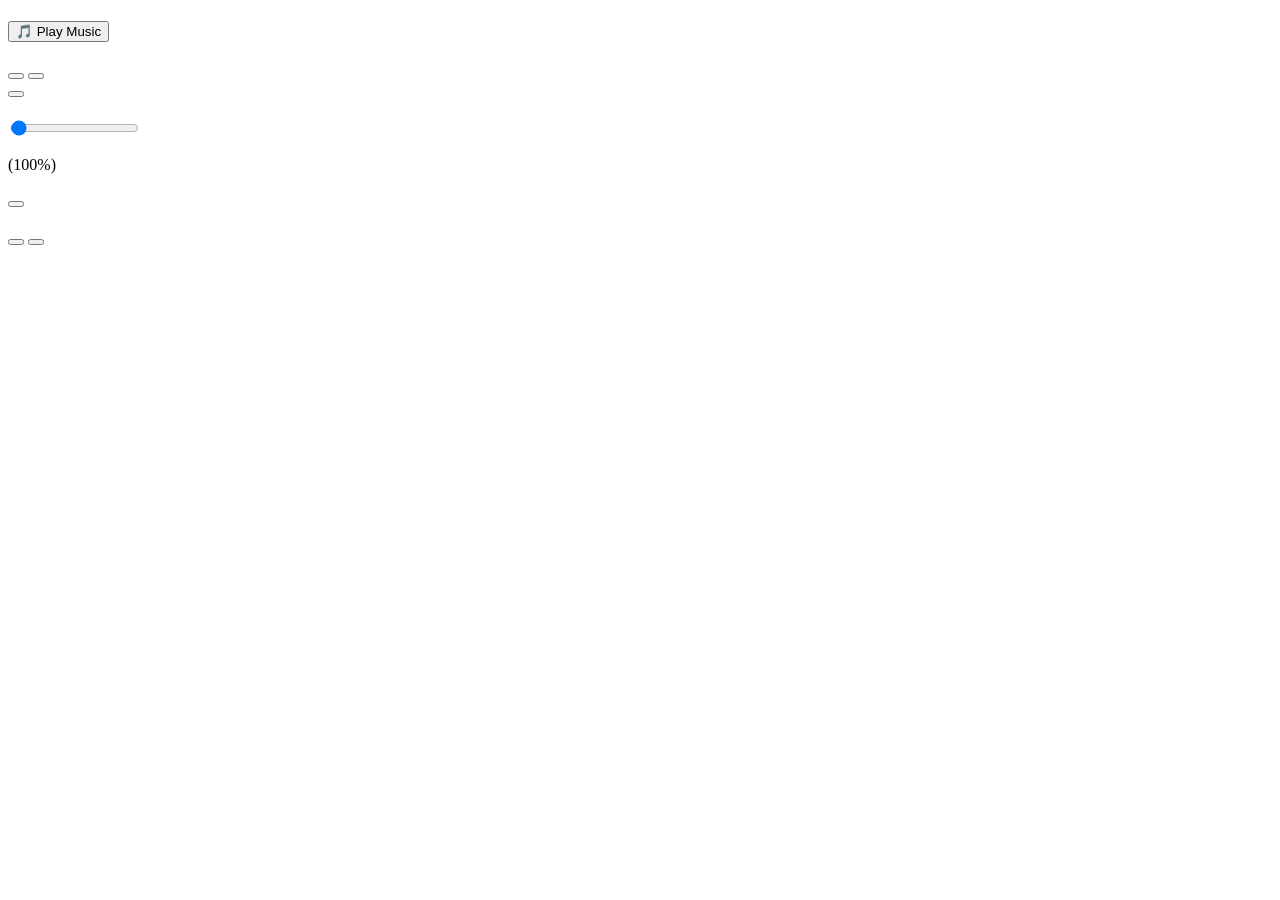
==== original_site/index.html @ e5bd34bf "Rename index.html to original_site/index.html" ====
<!DOCTYPE html>
<html lang="en">
<head>
    <meta charset="UTF-8">
    <meta name="viewport" content="width=device-width, initial-scale=1.0">
    <!-- CUSTOMIZE: Browser tab title -->
    <title>Will You Be My Valentine? 💝</title>
    <!-- Google Fonts -->
    <link href="https://fonts.googleapis.com/css2?family=Dancing+Script:wght@400;700&family=Poppins:wght@300;400;600&display=swap" rel="stylesheet">
    <!-- Styles -->
    <link rel="stylesheet" href="styles.css">
</head>
<body>
    <!-- Floating Background Elements -->
    <div class="floating-elements">
        <!-- Hearts and bears will be added here by JavaScript -->
    </div>

    <!-- Main Content Container -->
    <div class="container">
        <h1 id="valentineTitle"></h1>
        
        <!-- Music Player -->
        <div id="musicControls" class="music-controls">
            <button id="musicToggle" class="music-btn">🎵 Play Music</button>
            <audio id="bgMusic" loop>
                <source id="musicSource" type="audio/mpeg">
                Your browser does not support the audio element.
            </audio>
        </div>

        <!-- First Question -->
        <div class="question-section" id="question1">
            <h2 id="question1Text"></h2>
            <button class="cute-btn" onclick="moveButton(this)" id="yesBtn1"></button>
            <button class="cute-btn" onclick="moveButton(this)" id="noBtn1"></button>
            <!-- CUSTOMIZE: Secret answer text -->
            <div class="secret-answer">
                <button class="cute-btn special" onclick="showNextQuestion(2)" id="secretAnswerBtn"></button>
            </div>
        </div>

        <!-- Second Question (Love Meter) -->
        <div class="question-section hidden" id="question2">
            <h2 id="question2Text"></h2>
            <!-- Love meter settings: min="0" max="10000" -->
            <div class="love-meter">
                <input type="range" min="0" max="10000" value="100" class="slider" id="loveMeter">
                <p>
                    <span class="love-value-container"><span id="startText"></span> (<span id="loveValue">100</span>%)</span>
                    <span id="extraLove" class="hidden"></span>
                </p>
            </div>
            <button class="cute-btn" onclick="showNextQuestion(3)" id="nextBtn"></button>
        </div>

        <!-- Final Question -->
        <div class="question-section hidden" id="question3">
            <h2 id="question3Text"></h2>
            <button class="cute-btn final-yes" onclick="celebrate()" id="yesBtn3"></button>
            <button class="cute-btn" onclick="moveButton(this)" id="noBtn3"></button>
        </div>

        <!-- CUSTOMIZE: Celebration message -->
        <div class="celebration hidden" id="celebration">
            <h2 id="celebrationTitle"></h2>
            <p class="celebration-text" id="celebrationMessage"></p>
            <p class="celebration-text" id="celebrationEmojis"></p>
        </div>
    </div>

    <!-- Scripts -->
    <script src="config.js"></script>
    <script src="theme.js"></script>
    <script src="script.js"></script>
</body>
</html>
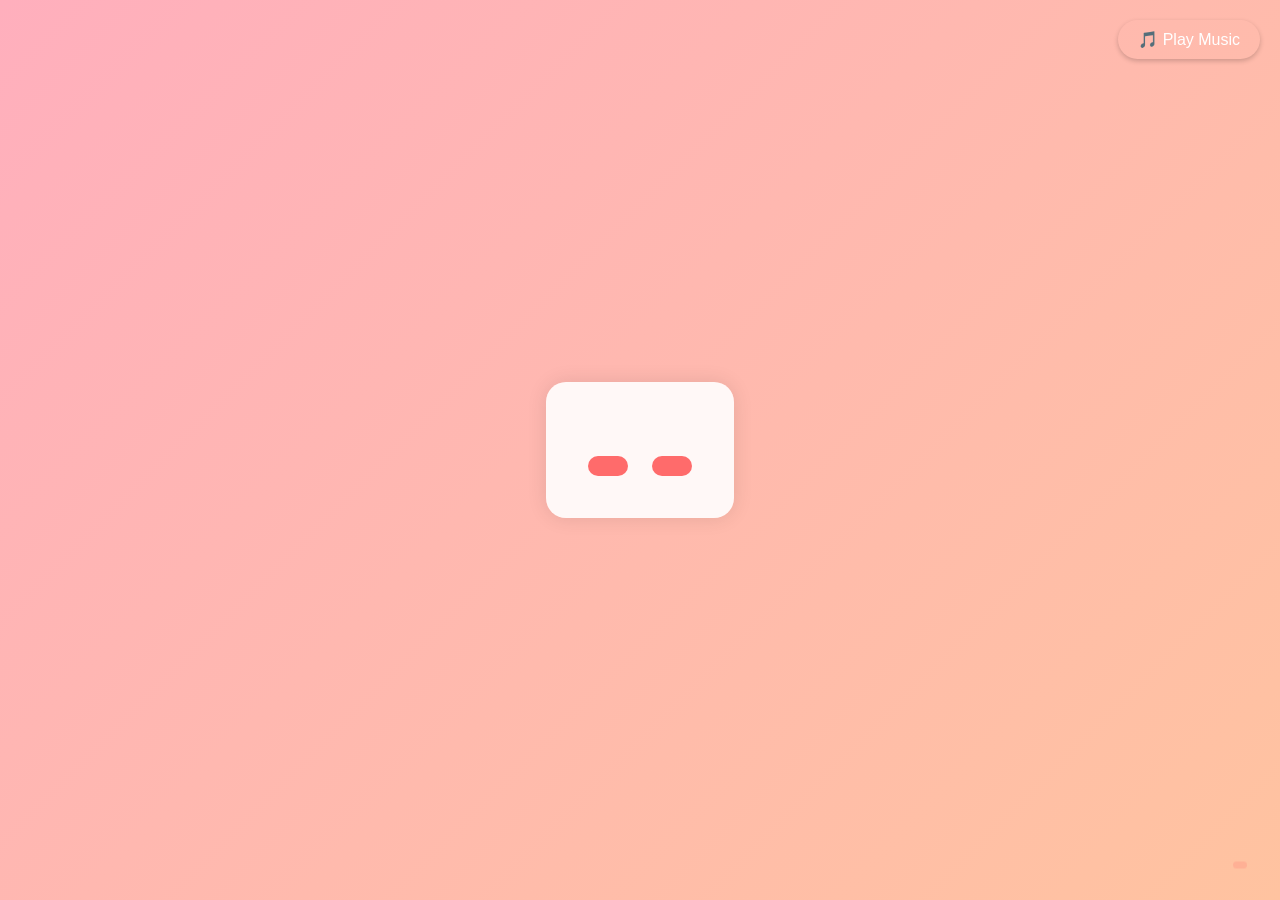
==== commit ab7a6c6c: "Reorder script and link tags in index.html" ====
--- a/original_site/index.html
+++ b/original_site/index.html
@@ -70,8 +70,10 @@
     </div>
 
     <!-- Scripts -->
-    <script src="config.js"></script>
-    <script src="theme.js"></script>
-    <script src="script.js"></script>
+    <link rel="stylesheet" href="./style.css">
+<script src="./script.js"></script>
+<script src="./theme.js"></script>
+<script src="./config.js"></script>
+
 </body>
 </html> 
--- a/original_site/style.css
+++ b/original_site/style.css
@@ -0,0 +1,318 @@
+/* CSS Variables - Will be updated by JavaScript */
+:root {
+    /* Colors */
+    --background-color-1: #ffafbd;
+    --background-color-2: #ffc3a0;
+    --button-color: #ff6b6b;
+    --button-hover: #ff8787;
+    --text-color: #ff4757;
+
+    /* Animations */
+    --float-duration: 15s;
+    --float-distance: 50px;
+    --bounce-speed: 0.5s;
+    --heart-explosion-size: 1.5;
+}
+
+body {
+    margin: 0;
+    min-height: 100vh;
+    display: flex;
+    justify-content: center;
+    align-items: center;
+    background: linear-gradient(135deg, var(--background-color-1), var(--background-color-2));
+    font-family: Arial, sans-serif;
+    overflow-x: hidden;
+}
+
+.container {
+    background: rgba(255, 255, 255, 0.9);
+    padding: 2rem;
+    border-radius: 20px;
+    box-shadow: 0 0 20px rgba(0, 0, 0, 0.1);
+    text-align: center;
+    max-width: 600px;
+    margin: 20px;
+    overflow: visible !important;
+}
+
+.floating-elements {
+    position: fixed;
+    width: 100%;
+    height: 100%;
+    pointer-events: none;
+    z-index: 1;
+}
+
+.heart, .bear {
+    position: absolute;
+    font-size: 2rem;
+    animation: float var(--float-duration) linear infinite;
+}
+
+@keyframes float {
+    0% {
+        transform: translateY(100vh) translateX(0);
+    }
+    100% {
+        transform: translateY(-100px) translateX(var(--float-distance));
+    }
+}
+
+.cute-btn {
+    background: var(--button-color);
+    border: none;
+    padding: 10px 20px;
+    margin: 10px;
+    border-radius: 20px;
+    color: white;
+    font-size: 1.1rem;
+    cursor: pointer;
+    transition: transform 0.3s, background 0.3s;
+}
+
+.cute-btn:hover {
+    transform: scale(1.1);
+    background: var(--button-hover);
+}
+
+.hidden {
+    display: none;
+}
+
+.disabled-btn {
+    opacity: 0.7;
+    cursor: not-allowed;
+    pointer-events: none;
+}
+
+.secret-answer {
+    position: fixed;
+    bottom: 20px;
+    right: 20px;
+    margin-top: 0;
+    opacity: 0.2;
+    transition: opacity 0.3s;
+    transform: scale(0.7);
+    z-index: 2;
+    animation: subtle-hint 2s infinite alternate;
+    animation-delay: 5s;
+}
+
+.secret-answer .cute-btn {
+    font-size: 0.8rem;
+    padding: 5px 10px;
+}
+
+.secret-answer:hover {
+    opacity: 1;
+    animation: none;
+}
+
+.love-meter {
+    position: relative;
+    width: 100%;
+    margin: 20px auto;
+    overflow: visible;
+    padding: 10px 0;
+}
+
+.love-meter p {
+    font-size: 1.2em;
+    margin: 15px 0;
+    color: var(--text-color);
+    transition: all 0.3s ease;
+    display: flex;
+    flex-direction: column;
+    align-items: center;
+    gap: 8px;
+}
+
+.slider {
+    width: 100%;
+    height: 25px;
+    background: linear-gradient(to right, #ff6b6b, #ff8787, #ffb8b8);
+    -webkit-appearance: none;
+    appearance: none;
+    outline: none;
+    position: relative;
+    border-radius: 15px;
+    box-shadow: 0 4px 15px rgba(255, 107, 107, 0.2);
+    transition: all 0.3s ease;
+}
+
+.slider:hover {
+    transform: scale(1.02);
+    box-shadow: 0 6px 20px rgba(255, 107, 107, 0.3);
+}
+
+/* Ensure track is visible */
+.slider::-webkit-slider-runnable-track,
+.slider::-moz-range-track {
+    width: 100%;
+    height: 25px;
+    background: linear-gradient(to right, #ff6b6b, #ff8787, #ffb8b8);
+    border-radius: 15px;
+    border: 2px solid rgba(255, 255, 255, 0.5);
+}
+
+/* Ensure thumb is properly styled */
+.slider::-webkit-slider-thumb {
+    -webkit-appearance: none;
+    width: 35px;
+    height: 35px;
+    background: linear-gradient(135deg, #ff4757, #ff6b6b);
+    border-radius: 50%;
+    cursor: pointer;
+    box-shadow: 0 2px 10px rgba(255, 71, 87, 0.3);
+    position: relative;
+    z-index: 10;
+    margin-top: -5px;
+    border: 3px solid white;
+    transition: all 0.2s ease;
+}
+
+.slider::-webkit-slider-thumb:hover {
+    transform: scale(1.1);
+    box-shadow: 0 4px 15px rgba(255, 71, 87, 0.4);
+}
+
+.slider::-moz-range-thumb {
+    width: 35px;
+    height: 35px;
+    background: linear-gradient(135deg, #ff4757, #ff6b6b);
+    border-radius: 50%;
+    cursor: pointer;
+    box-shadow: 0 2px 10px rgba(255, 71, 87, 0.3);
+    position: relative;
+    z-index: 10;
+    border: 3px solid white;
+    transition: all 0.2s ease;
+}
+
+.slider::-moz-range-thumb:hover {
+    transform: scale(1.1);
+    box-shadow: 0 4px 15px rgba(255, 71, 87, 0.4);
+}
+
+#extraLove {
+    color: #ff6b6b;
+    font-weight: bold;
+    animation: bounce 0.5s infinite alternate;
+    display: block;
+    padding: 5px 10px;
+    border-radius: 10px;
+    background: rgba(255, 107, 107, 0.1);
+    text-shadow: 0 2px 4px rgba(255, 71, 87, 0.2);
+    transition: all 0.3s ease;
+    margin-top: 5px;
+}
+
+#extraLove.super-love {
+    background: rgba(255, 107, 107, 0.2);
+    font-size: 1.2em;
+    padding: 8px 15px;
+    box-shadow: 0 4px 15px rgba(255, 71, 87, 0.2);
+}
+
+#loveValue {
+    font-weight: bold;
+    color: #ff4757;
+    font-size: 1.3em;
+    transition: all 0.3s ease;
+}
+
+.love-value-container {
+    display: inline-flex;
+    align-items: center;
+    gap: 5px;
+}
+
+@keyframes bounce {
+    from {
+        transform: scale(1);
+    }
+    to {
+        transform: scale(1.2);
+    }
+}
+
+.hearts-explosion {
+    font-size: 2rem;
+    animation: explode 1s ease-out forwards;
+    margin-top: 30px;
+}
+
+@keyframes explode {
+    0% {
+        transform: scale(0);
+    }
+    50% {
+        transform: scale(var(--heart-explosion-size));
+    }
+    100% {
+        transform: scale(1);
+    }
+}
+
+h1, h2 {
+    font-family: Arial, sans-serif;
+    font-weight: 700;
+}
+
+h1 {
+    color: #ff6b6b;
+    margin-bottom: 2rem;
+}
+
+h2 {
+    color: #ff8787;
+}
+
+.super-love {
+    font-size: 1.5em;
+    color: #ff4757;
+    font-weight: bold;
+    transform: scale(1.2);
+    display: inline-block;
+    text-shadow: 2px 2px 4px rgba(255, 71, 87, 0.3);
+}
+
+
+.celebration-text {
+    font-size: 3em;
+    color: #ff4757;
+    font-weight: bold;
+    margin: 30px 0;
+    animation: bounce var(--bounce-speed) infinite alternate;
+    text-shadow: 2px 2px 4px rgba(255, 71, 87, 0.3);
+}
+
+@keyframes subtle-hint {
+    0% { opacity: 0.2; }
+    100% { opacity: 0.3; }
+}
+
+.music-controls {
+    position: fixed;
+    top: 20px;
+    right: 20px;
+    z-index: 1000;
+}
+
+.music-btn {
+    background: var(--primary-color);
+    color: white;
+    border: none;
+    padding: 10px 20px;
+    border-radius: 20px;
+    cursor: pointer;
+    font-size: 16px;
+    transition: all 0.3s ease;
+    box-shadow: 0 2px 5px rgba(0,0,0,0.2);
+}
+
+.music-btn:hover {
+    transform: scale(1.05);
+    background: var(--secondary-color);
+} 
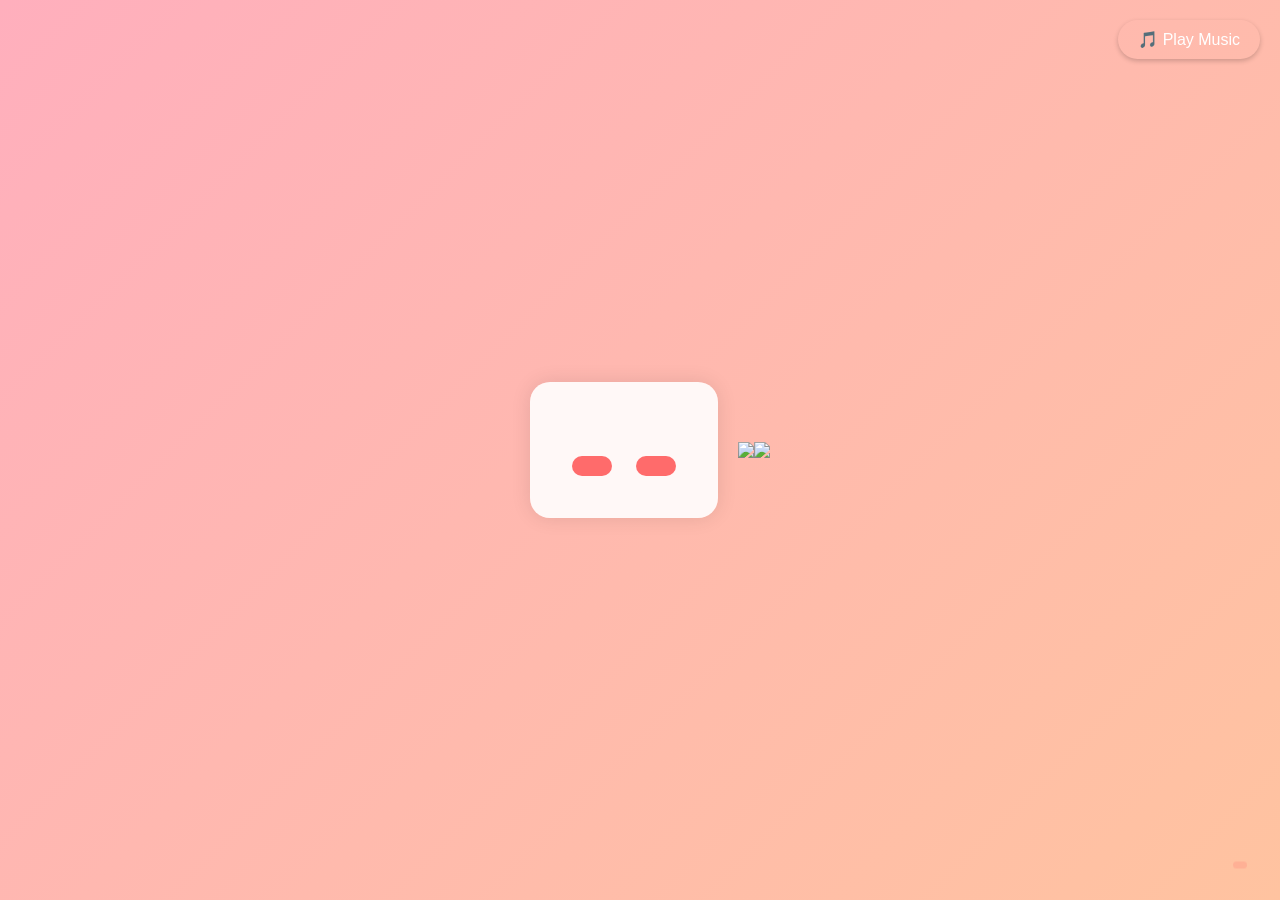
==== commit 55d063dc: "Add images to index.html" ====
--- a/original_site/index.html
+++ b/original_site/index.html
@@ -70,10 +70,12 @@
     </div>
 
     <!-- Scripts -->
-    <link rel="stylesheet" href="./style.css">
+ <link rel="stylesheet" href="./style.css">
 <script src="./script.js"></script>
 <script src="./theme.js"></script>
 <script src="./config.js"></script>
 
+<img src="./yes.png">
+<img src="./no.png">
 </body>
 </html> 
